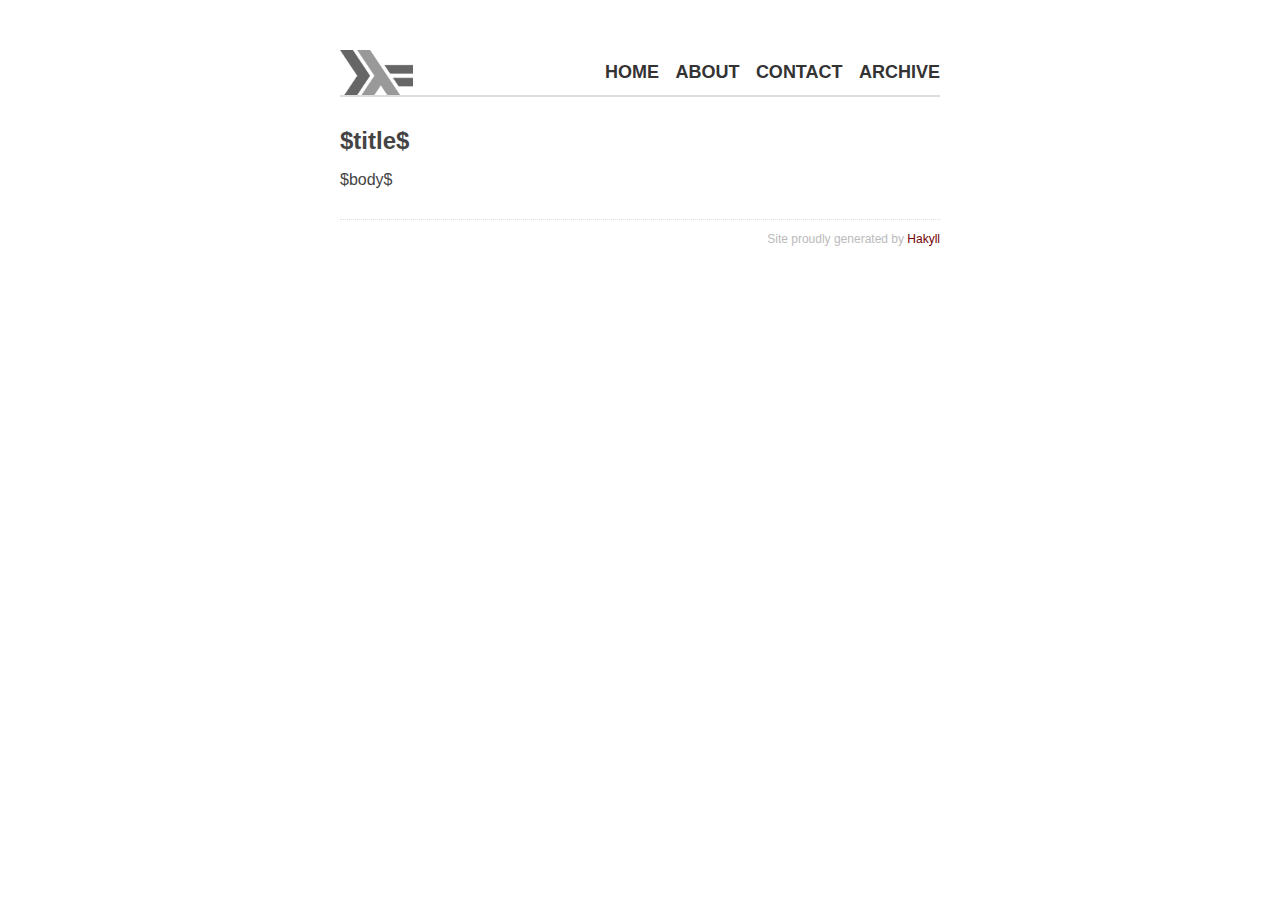
==== templates/default.html @ e81ab45b "Initial commit." ====
<?xml version="1.0" encoding="UTF-8"?>
<!DOCTYPE html PUBLIC "-//W3C//DTD XHTML 1.0 Strict//EN"
"http://www.w3.org/TR/xhtml1/DTD/xhtml1-strict.dtd">
<html xmlns="http://www.w3.org/1999/xhtml" xml:lang="en" lang="en">
    <head>
        <meta http-equiv="Content-Type" content="text/html; charset=UTF-8" />
        <title>My Hakyll Blog - $title$</title>
        <link rel="stylesheet" type="text/css" href="/css/brooklyn.css" />
    </head>
    <body>
        <div id="header">
            <div id="logo">
                <a href="/">My Hakyll Blog</a>
            </div>
            <div id="navigation">
                <a href="/">Home</a>
                <a href="/about.html">About</a>
                <a href="/contact.html">Contact</a>
                <a href="/archive.html">Archive</a>
            </div>
        </div>

        <div id="content">
            <h1>$title$</h1>

            $body$
        </div>
        <div id="footer">
            Site proudly generated by
            <a href="http://jaspervdj.be/hakyll">Hakyll</a>
        </div>
    </body>
</html>
---- css/brooklyn.css ----
@import "base.css";

@font-face {
  font-family: 'PT Sans';
  font-style: normal;
  font-weight: 400;
  src: local('PT Sans'), local('PTSans-Regular'), url(PTSans-Regular.woff) format('woff');
}


body {
  background:#fff;
  color: #444;
  font-family: 'PT Sans', 'helvetica', sans-serif;
  font-size: 16px;
  font-weight:300;
  margin: 50px auto 0px auto;
  width: 600px;
}

div#header {
  background: url(../images/haskell-logo.png) no-repeat;
  background-size: 73px;
  border-bottom: 2px solid #ddd;
  margin-bottom: 30px;
  margin-top: 50px;
  padding: 12px 0px 12px 0px;
}

div#logo a {
  color: #343333;
  display:none;
  float: left;
  font-size: 18px;
  font-weight: bold;
  text-decoration: none;
}

div#logo a:hover {
  color: #A43400;
  float: left;
  font-size: 18px;
  font-weight: bold;
  text-decoration: none;
}

div#header #navigation {
  text-align: right;
}

div#header #navigation a {
  color: #343333;
  font-size: 18px;
  font-weight: bold;
  margin-left: 12px;
  text-decoration: none;
  text-transform: uppercase;
}

div#header #navigation a:hover {
  color: #666;
  text-decoration: none;
  text-transform: uppercase;
}


div#footer {
  border-top: dotted 1px #ddd;
  color: #BBB;
  font-size: 12px;
  margin-top: 30px;
  padding: 12px 0px 12px 0px;
  text-align: right;
}

div#footer a{
  font-size: 12px;
  font-weight: 500;
}

h1 {
  font-size: 24px;
}

h2 {
  font-size: 20px;
}

div.info {
  color: #555;
  font-size: 14px;
  font-style: italic;
}

ul, ol {
  padding-left: 20px;
}

a {
  color: #720000;
  font-weight: 700;
  text-decoration: none;
}

p {
  font-size: 14px;
  line-height: 20px;
  margin-bottom:20px;
}
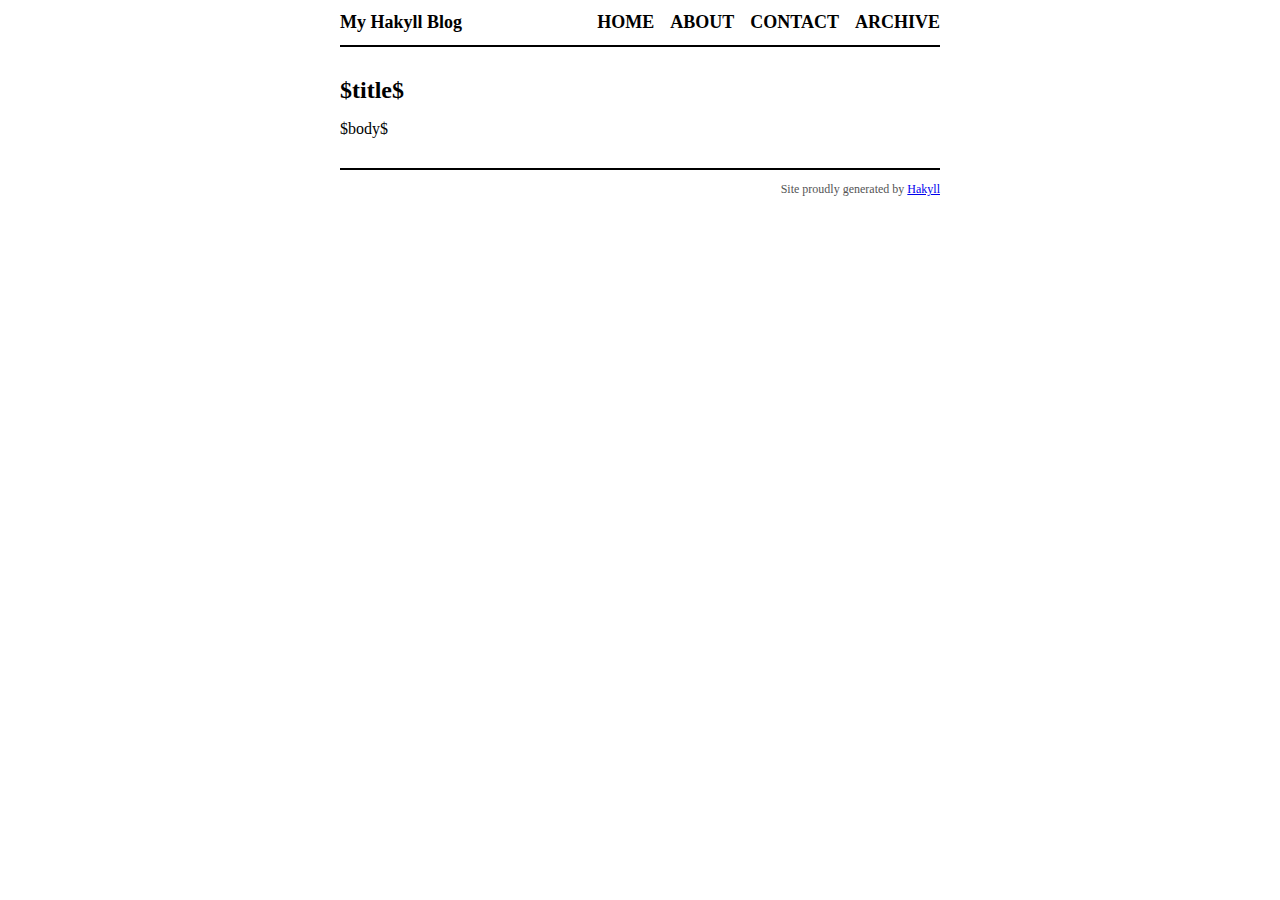
==== commit daadf0aa: "Adding encrypted keys since we changed repo names." ====
--- a/templates/default.html
+++ b/templates/default.html
@@ -5,7 +5,8 @@
     <head>
         <meta http-equiv="Content-Type" content="text/html; charset=UTF-8" />
         <title>My Hakyll Blog - $title$</title>
-        <link rel="stylesheet" type="text/css" href="/css/brooklyn.css" />
+        <link rel="stylesheet" type="text/css" href="/css/default.css" />
+        <link rel="stylesheet" type="text/css" href="/css/syntax.css" />
     </head>
     <body>
         <div id="header">
--- a/css/default.css
+++ b/css/default.css
@@ -0,0 +1,108 @@
+body {
+    color: black;
+    font-size: 16px;
+    margin: 0px auto 0px auto;
+    width: 600px;
+}
+
+div#header {
+    border-bottom: 2px solid black;
+    margin-bottom: 30px;
+    padding: 12px 0px 12px 0px;
+}
+
+div#logo a {
+    color: black;
+    float: left;
+    font-size: 18px;
+    font-weight: bold;
+    text-decoration: none;
+}
+
+div#header #navigation {
+    text-align: right;
+}
+
+div#header #navigation a {
+    color: black;
+    font-size: 18px;
+    font-weight: bold;
+    margin-left: 12px;
+    text-decoration: none;
+    text-transform: uppercase;
+}
+
+div#footer {
+    border-top: solid 2px black;
+    color: #555;
+    font-size: 12px;
+    margin-top: 30px;
+    padding: 12px 0px 12px 0px;
+    text-align: right;
+}
+
+h1 {
+    font-size: 24px;
+}
+
+h2 {
+    font-size: 20px;
+}
+
+div.info {
+    color: #555;
+    font-size: 14px;
+    font-style: italic;
+}
+
+code {
+  font-size: 14px;
+  background-color: #f0f0f0;
+  line-height: 100%;
+}
+
+/* Generated by pandoc. */
+table.sourceCode, tr.sourceCode, td.lineNumbers, td.sourceCode, table.sourceCode pre
+{
+  margin: 0;
+  padding: 0;
+  border: 0;
+  vertical-align: baseline;
+  border: none;
+}
+td.lineNumbers {
+  border-right: 1px solid #AAAAAA;
+  text-align: right; color: #AAAAAA;
+  padding-right: 5px;
+  padding-left: 5px;
+}
+td.sourceCode { padding-left: 5px; }
+.sourceCode span.kw { color: #007020; font-weight: bold; }
+.sourceCode span.dt { color: #902000; }
+.sourceCode span.dv { color: #40a070; }
+.sourceCode span.bn { color: #40a070; }
+.sourceCode span.fl { color: #40a070; }
+.sourceCode span.ch { color: #4070a0; }
+.sourceCode span.st { color: #4070a0; }
+.sourceCode span.co { color: #60a0b0; font-style: italic; }
+.sourceCode span.ot { color: #007020; }
+.sourceCode span.al { color: red; font-weight: bold; }
+.sourceCode span.fu { color: #06287e; }
+.sourceCode span.re { }
+.sourceCode span.er { color: red; font-weight: bold; }
+
+@media print, screen and (max-width: 960px) {
+  body {
+    width: 90%;
+  }
+}
+
+@media print, screen and (max-width: 720px) {
+  body {
+    word-wrap:break-word;
+  }
+
+  pre, sourceCode {
+    word-wrap:normal;
+  }
+}
--- a/css/syntax.css
+++ b/css/syntax.css
@@ -0,0 +1,19 @@
+
+/* Generated by pandoc. */
+table.sourceCode, tr.sourceCode, td.lineNumbers, td.sourceCode, table.sourceCode pre
+{ margin: 0; padding: 0; border: 0; vertical-align: baseline; border: none; }
+td.lineNumbers { border-right: 1px solid #AAAAAA; text-align: right; color: #AAAAAA; padding-right: 5px; padding-left: 5px; }
+td.sourceCode { padding-left: 5px; }
+.sourceCode span.kw { color: #007020; font-weight: bold; }
+.sourceCode span.dt { color: #902000; }
+.sourceCode span.dv { color: #40a070; }
+.sourceCode span.bn { color: #40a070; }
+.sourceCode span.fl { color: #40a070; }
+.sourceCode span.ch { color: #4070a0; }
+.sourceCode span.st { color: #4070a0; }
+.sourceCode span.co { color: #60a0b0; font-style: italic; }
+.sourceCode span.ot { color: #007020; }
+.sourceCode span.al { color: red; font-weight: bold; }
+.sourceCode span.fu { color: #06287e; }
+.sourceCode span.re { }
+.sourceCode span.er { color: red; font-weight: bold; }
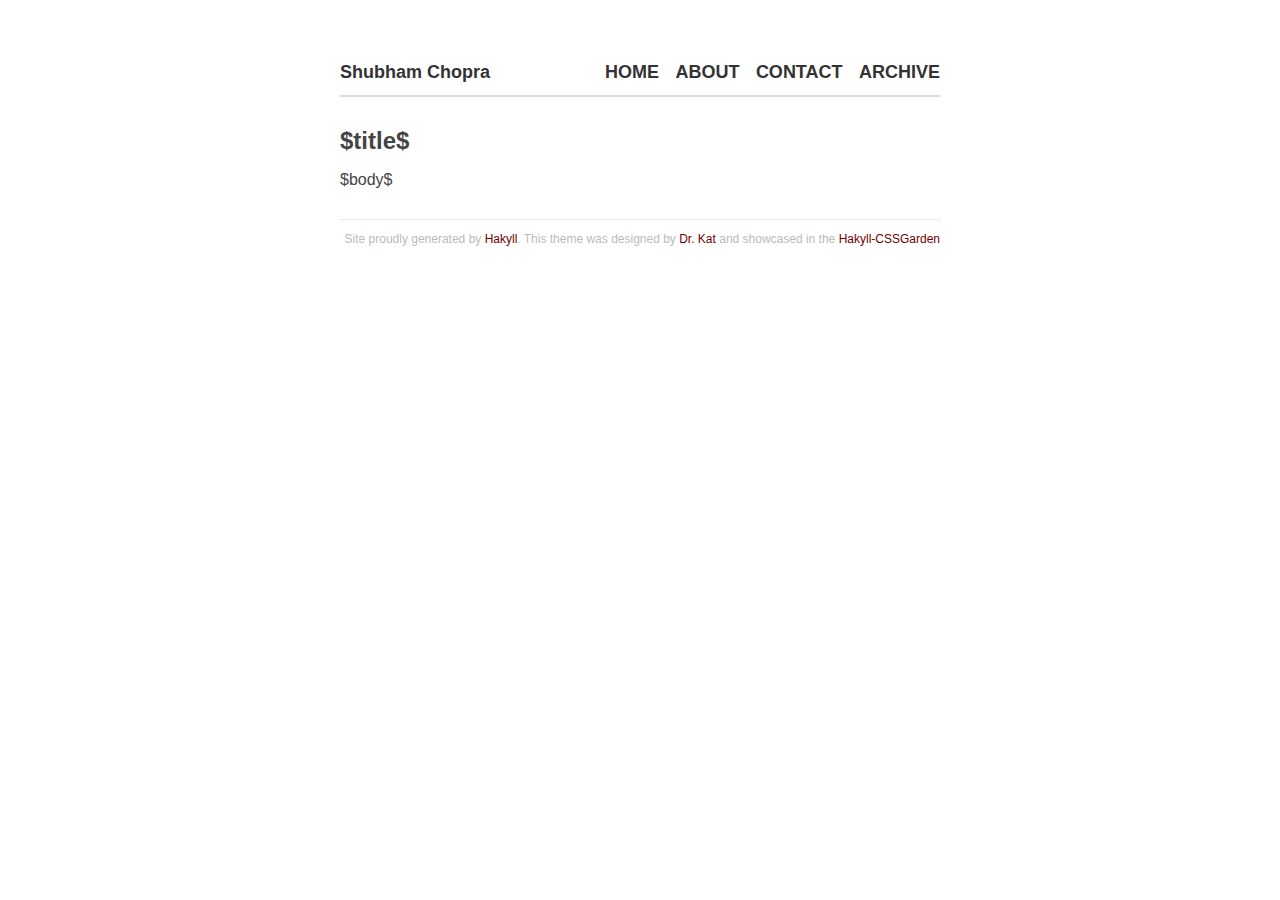
==== commit 2c73e12a: "Modifying the css to name the blog. Mostly cosmetic changes." ====
--- a/templates/default.html
+++ b/templates/default.html
@@ -4,14 +4,14 @@
 <html xmlns="http://www.w3.org/1999/xhtml" xml:lang="en" lang="en">
     <head>
         <meta http-equiv="Content-Type" content="text/html; charset=UTF-8" />
-        <title>My Hakyll Blog - $title$</title>
-        <link rel="stylesheet" type="text/css" href="/css/default.css" />
+        <title>Shubham Chopra - $title$</title>
+        <link rel="stylesheet" type="text/css" href="/css/brooklyn.css" />
         <link rel="stylesheet" type="text/css" href="/css/syntax.css" />
     </head>
     <body>
         <div id="header">
             <div id="logo">
-                <a href="/">My Hakyll Blog</a>
+                <a href="/">Shubham Chopra</a>
             </div>
             <div id="navigation">
                 <a href="/">Home</a>
@@ -27,8 +27,9 @@
             $body$
         </div>
         <div id="footer">
-            Site proudly generated by
-            <a href="http://jaspervdj.be/hakyll">Hakyll</a>
+          Site proudly generated by
+          <a href="http://jaspervdj.be/hakyll">Hakyll</a>.             This theme was designed by <a href="http://twitter.com/katychuang">Dr. Kat</a> and showcased in the <a href="http://katychuang.com/hakyll-cssgarden/gallery/">Hakyll-CSSGarden</a>
+
         </div>
     </body>
 </html>
--- a/css/brooklyn.css
+++ b/css/brooklyn.css
@@ -0,0 +1,111 @@
+@import "base.css";
+
+@font-face {
+  font-family: 'PT Sans';
+  font-style: normal;
+  font-weight: 400;
+  src: local('PT Sans'), local('PTSans-Regular'), url(PTSans-Regular.woff) format('woff');
+}
+
+
+body {
+  background:#fff;
+  color: #444;
+  font-family: 'PT Sans', 'helvetica', sans-serif;
+  font-size: 16px;
+  font-weight:300;
+  margin: 50px auto 0px auto;
+  width: 600px;
+}
+
+div#header {
+//  background: url(../images/haskell-logo.png) no-repeat;
+  background-size: 73px;
+  border-bottom: 2px solid #ddd;
+  margin-bottom: 30px;
+  margin-top: 50px;
+  padding: 12px 0px 12px 0px;
+}
+
+div#logo a {
+  color: #343333;
+//  display:none;
+  float: left;
+  font-size: 18px;
+  font-weight: bold;
+  text-decoration: none;
+}
+
+div#logo a:hover {
+  color: #A43400;
+  float: left;
+  font-size: 18px;
+  font-weight: bold;
+  text-decoration: none;
+}
+
+div#header #navigation {
+  text-align: right;
+}
+
+div#header #navigation a {
+  color: #343333;
+  font-size: 18px;
+  font-weight: bold;
+  margin-left: 12px;
+  text-decoration: none;
+  text-transform: uppercase;
+}
+
+div#header #navigation a:hover {
+  color: #666;
+  text-decoration: none;
+  text-transform: uppercase;
+}
+
+
+div#footer {
+  border-top: dotted 1px #ddd;
+  color: #BBB;
+  font-size: 12px;
+  margin-top: 30px;
+  padding: 12px 0px 12px 0px;
+  text-align: right;
+}
+
+div#footer a{
+  font-size: 12px;
+  font-weight: 500;
+}
+
+h1 {
+  font-size: 24px;
+}
+
+h2 {
+  font-size: 20px;
+}
+
+div.info {
+  color: #555;
+  font-size: 14px;
+  font-style: italic;
+}
+
+ul, ol {
+  padding-left: 20px;
+}
+
+a {
+  color: #720000;
+  font-weight: 700;
+  text-decoration: none;
+}
+
+p {
+  font-size: 14px;
+  line-height: 20px;
+  margin-bottom:20px;
+}
+
+
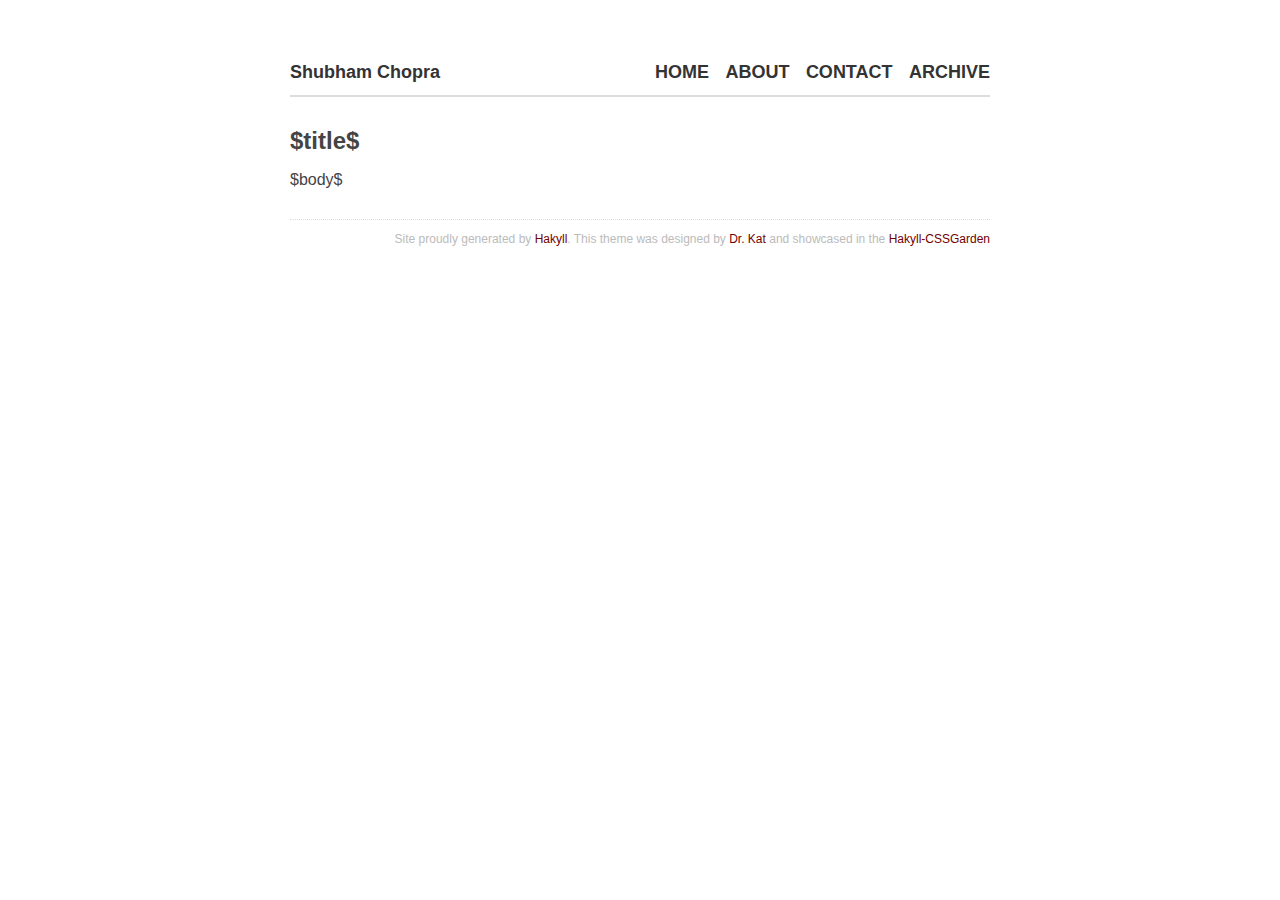
==== commit fdff7f0c: "We can now add math formulae using tex." ====
--- a/templates/default.html
+++ b/templates/default.html
@@ -7,6 +7,8 @@
         <title>Shubham Chopra - $title$</title>
         <link rel="stylesheet" type="text/css" href="/css/brooklyn.css" />
         <link rel="stylesheet" type="text/css" href="/css/syntax.css" />
+        <script type="text/javascript"
+        src="http://cdn.mathjax.org/mathjax/latest/MathJax.js?config=TeX-AMS-MML_HTMLorMML"></script>
     </head>
     <body>
         <div id="header">
--- a/css/brooklyn.css
+++ b/css/brooklyn.css
@@ -15,7 +15,7 @@
   font-size: 16px;
   font-weight:300;
   margin: 50px auto 0px auto;
-  width: 600px;
+  width: 700px;
 }
 
 div#header {
